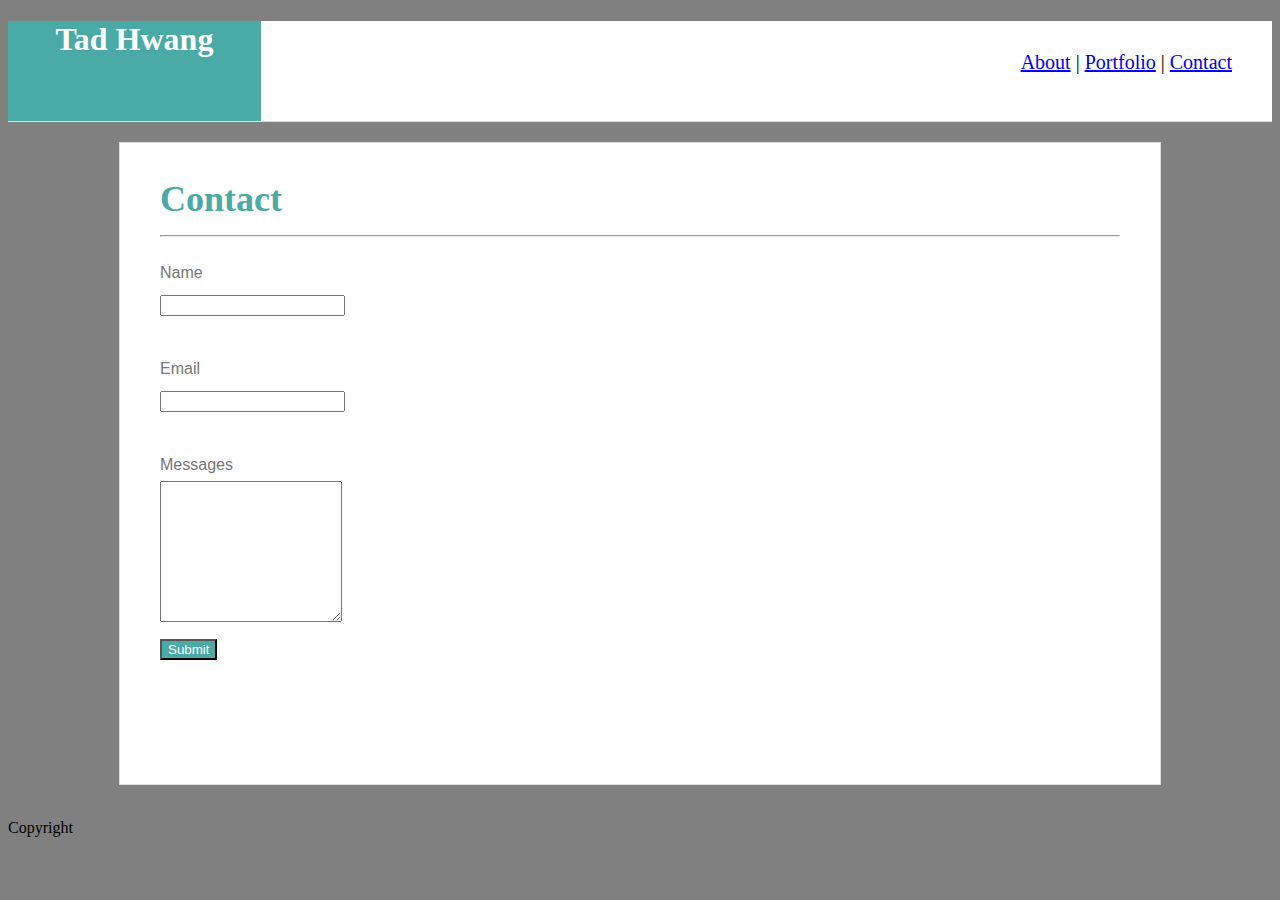
==== contact.html @ ac9fa2a1 "changes" ====
<!DOCTYPE html>
<html>
    <head>
        <title>Tad Hwang</title>
        <link rel="stylesheet" type="text/css" href="assets/css/style.css">
      </head>
      <body>
        <header>
            <ul>
                <li><a href="index.html">About</a> | </li>
                <li><a href="portfolio.html">Portfolio</a> | </li>
                <li><a href="contact.html">Contact</a></li>
                  </ul>
      
          <h1 class="name">
          Tad Hwang
          </h1>
        </header>
      
        <div id="full">
          <section class="title">
            Contact
          </section>
          <hr>

          <section id="content">

            <article class="forms">
                <form>
                 <label for="Name">Name <br></label>
                <input type="text" id="name" name="name">
                </form>
    
            <br>
    
                <form>
                <label for="Email">Email <br></label>
                <input type="text" id="Email" name="Email">
                </form>
    
            <br>
            
                <form>
                <label for="Messages">Messages <br></label>
            <textarea rows="9" name="comment"></textarea>
        </form>
        
        <div>
            <input type="submit" Submit>
            </div>
          <br>
          <br>
          
          </section>
      </div>
      
    </body>  
    
        <footer class="footer">
            <br>
          <p>Copyright</p>
            <br>
        </footer>
      


</html>
---- assets/css/style.css ----
body{
    background-color:grey;
    background-repeat: repeat;
    background-attachment: fixed;
}


.name {
  color: #fff;
  background: #4aaaa5;
  width: 20%;
  height: 100px;
  text-align: center;
}


header {
  font-family: serif;
  height: 100px;
  margin-bottom: 20px;
  background: #fff;
  max-width: 100%;
  border-bottom: 1px solid #dddddd;
}


li {
    display: inline;
    
}

ul {
    list-style-type: none;
    margin-top: 10px;
    margin-right: 20px;
    padding: 20px;
    float: right;
    font-size: 125%;
 
}

#content {
  margin-top: 20px;
}
.title {
  font-size: 36px;
  font-weight: bold;
  margin-bottom: 20px;
  font-family: serif;
  color: #4aaaa5;
}

#headshot {
  padding-right: 10px;
  float: left;
}

img {
    padding-right: 20px;
    float: left;
    height: 240px;
    width: auto;
}

#full {
  max-width: 960px;
  padding: 40px;
  clear: both;
  background: #fff;
  border: 1px solid #dddddd;
  line-height: 200%;
  font-family: arial;
  color: #777777;
  margin: auto;
  overflow: auto;
}

input[type=submit] {

    margin-bottom: 20px;
    background:#4aaaa5;
    color:white;

.footer {
  color: #fff;
  max-width: 100%;
  text-align: center;
  background: #666666;
  
}

/* unvisited link */
a:link {
    color: blue;
}

/* visited link */
a:visited {
    color: blue;
}

/* mouse over link */
a:hover {
    color: grey;
}

/* selected link */
a:active {
    color: blue;
}
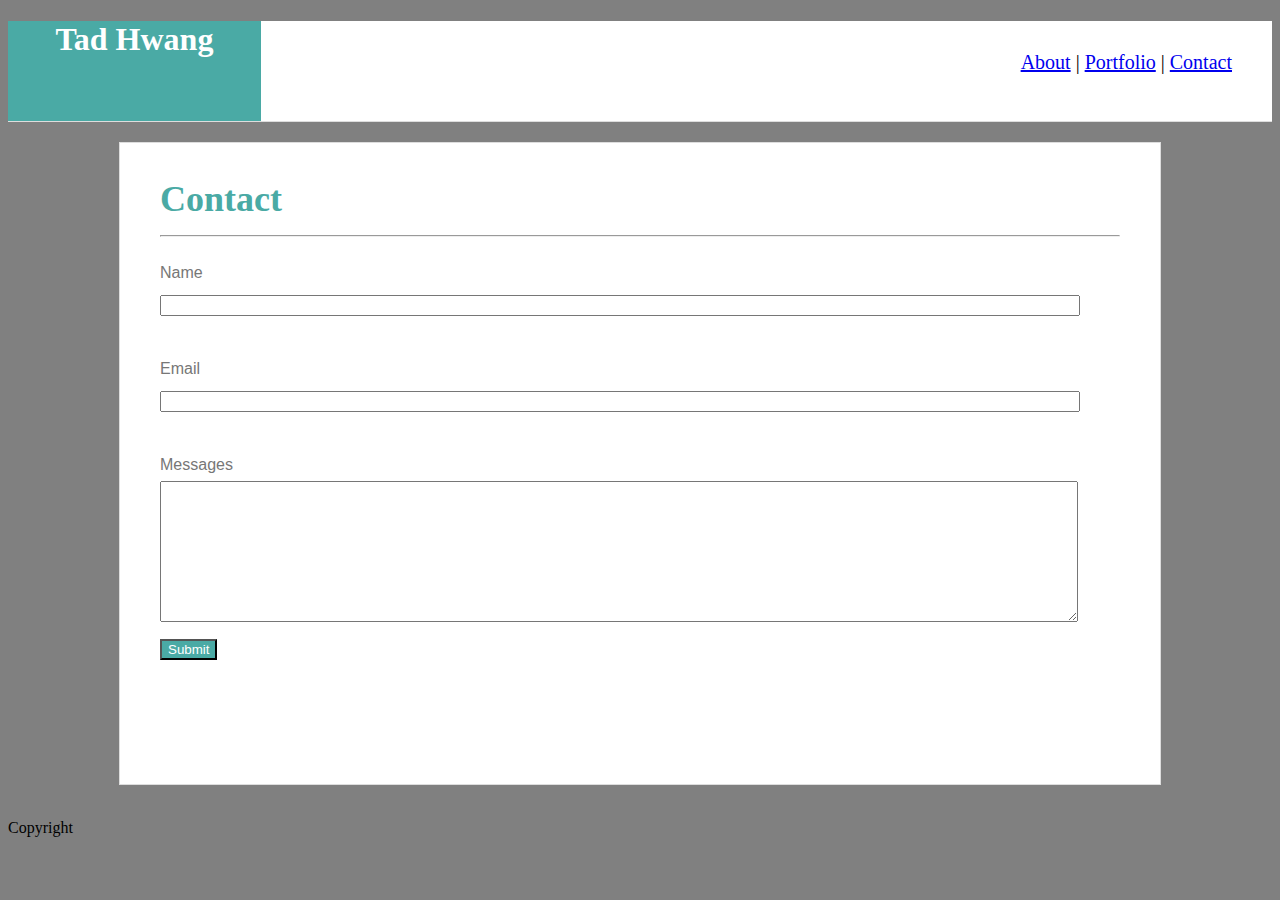
==== commit 13950607: "changes" ====
--- a/contact.html
+++ b/contact.html
@@ -56,6 +56,7 @@
       
     </body>  
     
+    <!-- need help w footer-->
         <footer class="footer">
             <br>
           <p>Copyright</p>
--- a/assets/css/style.css
+++ b/assets/css/style.css
@@ -75,18 +75,25 @@
   overflow: auto;
 }
 
-input[type=submit] {
+input[type=text], textarea {
+    width: 95%;
 
+}
+
+input[type=submit]{
+    
     margin-bottom: 20px;
     background:#4aaaa5;
     color:white;
+
+
 
 .footer {
   color: #fff;
   max-width: 100%;
   text-align: center;
   background: #666666;
-  
+  clear: both;
 }
 
 /* unvisited link */
